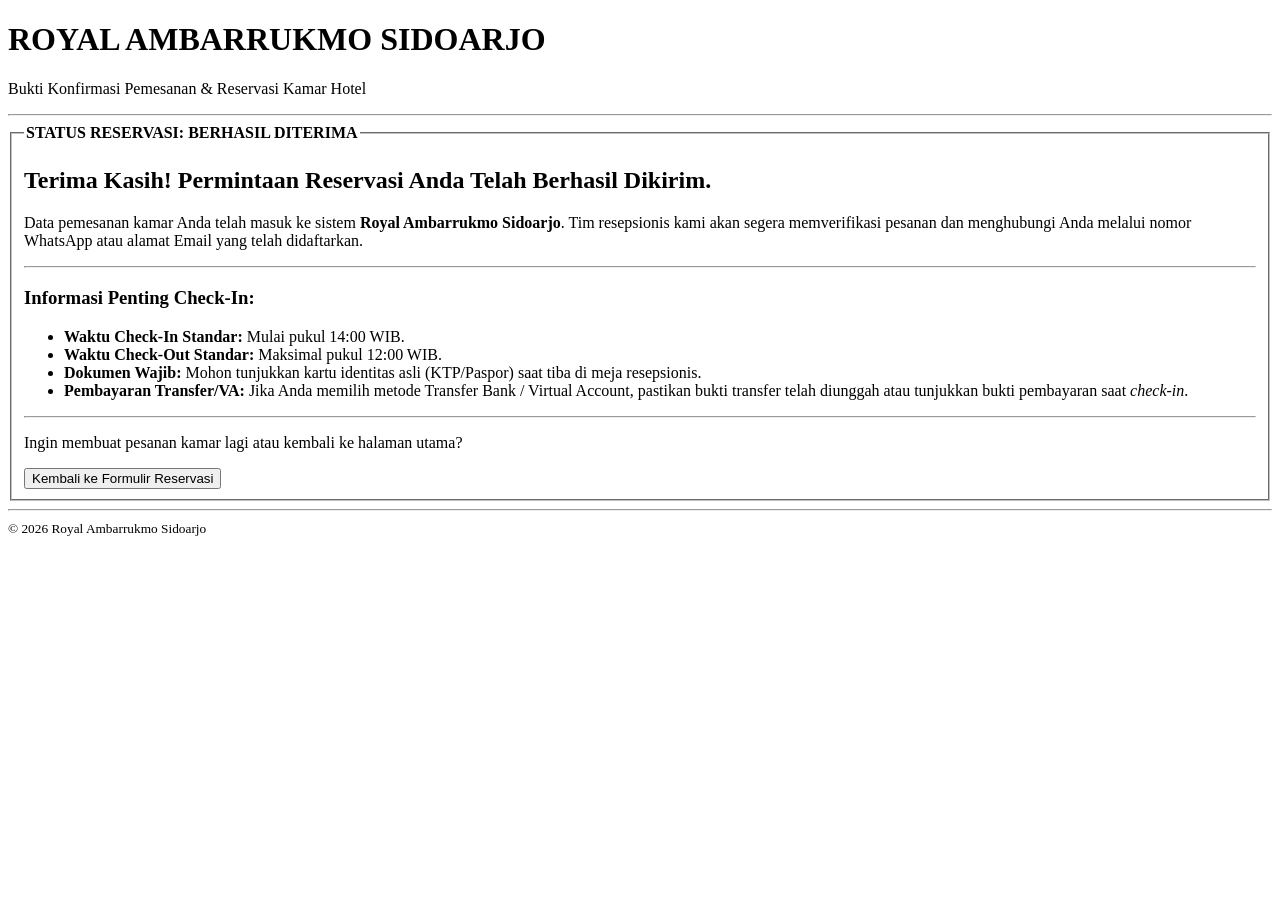
==== berhasil.html @ 4f4ce9cd "Add files via upload hai" ====
<!DOCTYPE html>
<html lang="id">

<head>
  <meta charset="UTF-8">
  <meta name="viewport" content="width=device-width, initial-scale=1.0">
  <title>Reservasi Berhasil - Royal Ambarrukmo Sidoarjo</title>
</head>

<body>

  <header>
    <h1>ROYAL AMBARRUKMO SIDOARJO</h1>
    <p>Bukti Konfirmasi Pemesanan &amp; Reservasi Kamar Hotel</p>
  </header>

  <hr>

  <main>
    <fieldset>
      <legend><strong>STATUS RESERVASI: BERHASIL DITERIMA</strong></legend>

      <h2>Terima Kasih! Permintaan Reservasi Anda Telah Berhasil Dikirim.</h2>
      <p>
        Data pemesanan kamar Anda telah masuk ke sistem <strong>Royal Ambarrukmo Sidoarjo</strong>.
        Tim resepsionis kami akan segera memverifikasi pesanan dan menghubungi Anda melalui nomor WhatsApp atau alamat Email yang telah didaftarkan.
      </p>

      <hr>

      <h3>Informasi Penting Check-In:</h3>
      <ul>
        <li><strong>Waktu Check-In Standar:</strong> Mulai pukul 14:00 WIB.</li>
        <li><strong>Waktu Check-Out Standar:</strong> Maksimal pukul 12:00 WIB.</li>
        <li><strong>Dokumen Wajib:</strong> Mohon tunjukkan kartu identitas asli (KTP/Paspor) saat tiba di meja resepsionis.</li>
        <li><strong>Pembayaran Transfer/VA:</strong> Jika Anda memilih metode Transfer Bank / Virtual Account, pastikan bukti transfer telah diunggah atau tunjukkan bukti pembayaran saat <em>check-in</em>.</li>
      </ul>

      <hr>

      <p>Ingin membuat pesanan kamar lagi atau kembali ke halaman utama?</p>

      <!-- Menggunakan form sederhana untuk tombol kembali sesuai standar HTML murni -->
      <form action="index.html" method="get">
        <input type="submit" value="Kembali ke Formulir Reservasi">
      </form>
    </fieldset>
  </main>

  <hr>

  <footer>
    <small>&copy; 2026 Royal Ambarrukmo Sidoarjo</small>
  </footer>

</body>

</html>
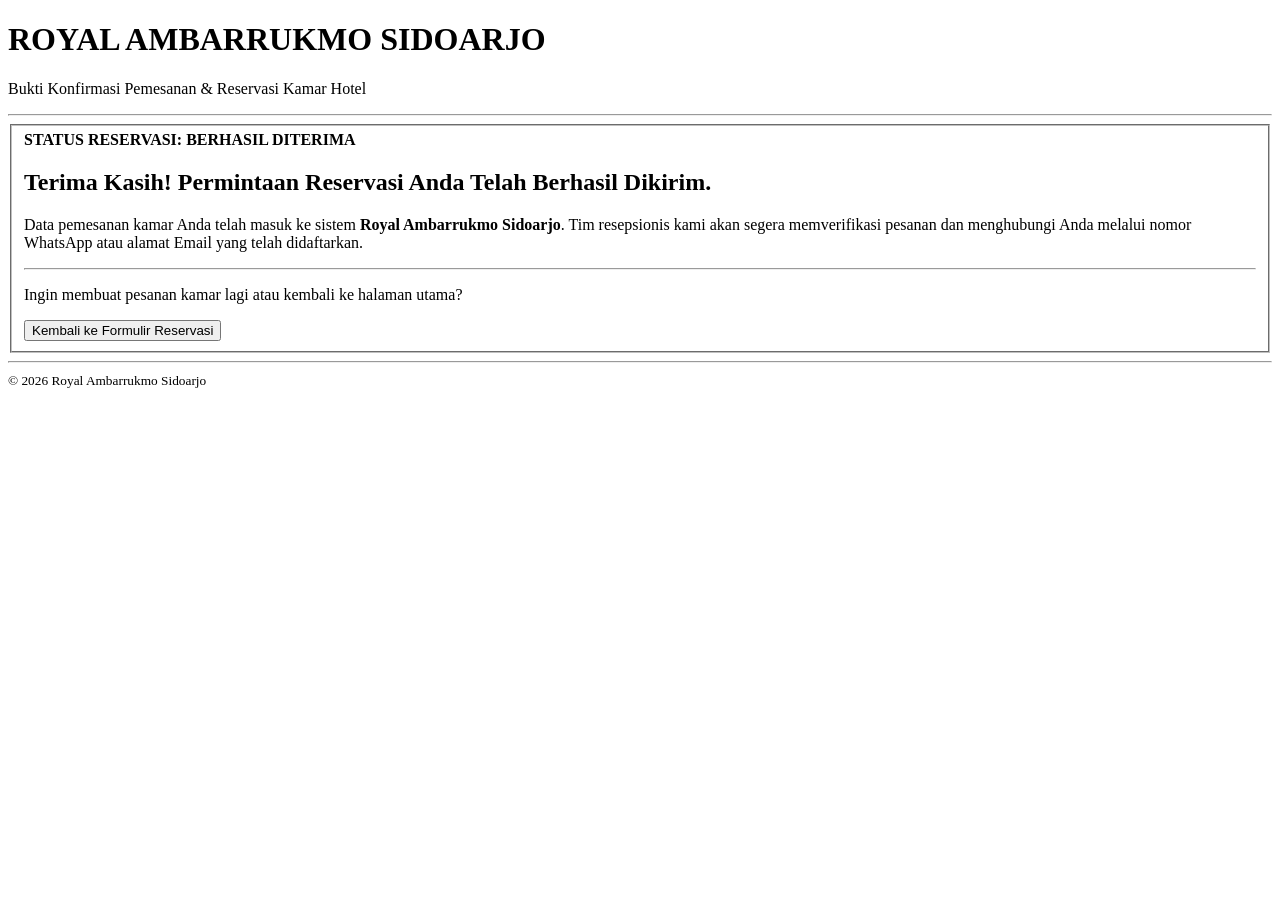
==== commit c403b394: "Add files via upload hapus detail reservasi" ====
--- a/berhasil.html
+++ b/berhasil.html
@@ -18,23 +18,13 @@
 
   <main>
     <fieldset>
-      <legend><strong>STATUS RESERVASI: BERHASIL DITERIMA</strong></legend>
+      <caption><strong>STATUS RESERVASI: BERHASIL DITERIMA</strong></caption>
 
       <h2>Terima Kasih! Permintaan Reservasi Anda Telah Berhasil Dikirim.</h2>
       <p>
         Data pemesanan kamar Anda telah masuk ke sistem <strong>Royal Ambarrukmo Sidoarjo</strong>.
         Tim resepsionis kami akan segera memverifikasi pesanan dan menghubungi Anda melalui nomor WhatsApp atau alamat Email yang telah didaftarkan.
       </p>
-
-      <hr>
-
-      <h3>Informasi Penting Check-In:</h3>
-      <ul>
-        <li><strong>Waktu Check-In Standar:</strong> Mulai pukul 14:00 WIB.</li>
-        <li><strong>Waktu Check-Out Standar:</strong> Maksimal pukul 12:00 WIB.</li>
-        <li><strong>Dokumen Wajib:</strong> Mohon tunjukkan kartu identitas asli (KTP/Paspor) saat tiba di meja resepsionis.</li>
-        <li><strong>Pembayaran Transfer/VA:</strong> Jika Anda memilih metode Transfer Bank / Virtual Account, pastikan bukti transfer telah diunggah atau tunjukkan bukti pembayaran saat <em>check-in</em>.</li>
-      </ul>
 
       <hr>
 
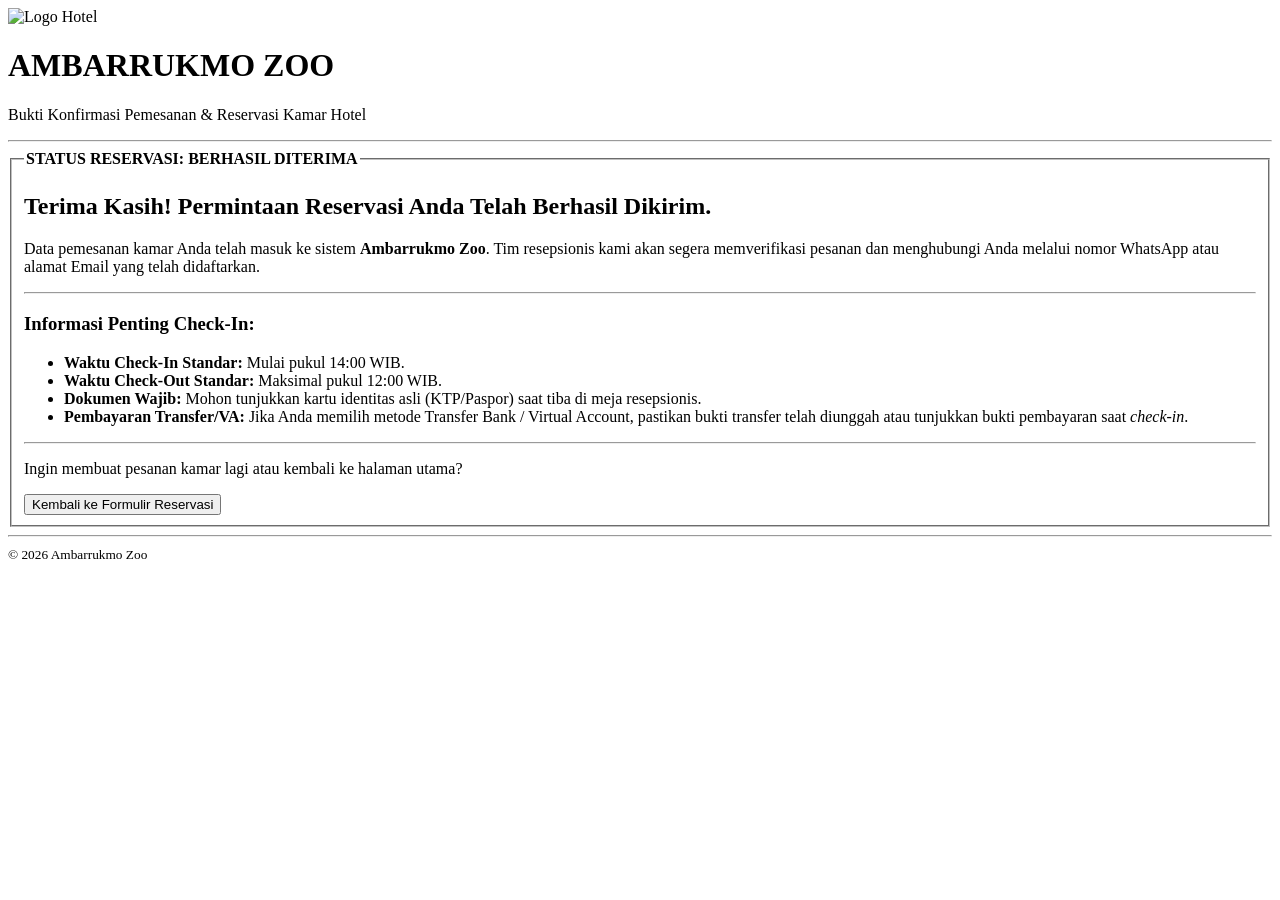
==== commit d8ea78ec: "Add files via upload" ====
--- a/berhasil.html
+++ b/berhasil.html
@@ -4,13 +4,15 @@
 <head>
   <meta charset="UTF-8">
   <meta name="viewport" content="width=device-width, initial-scale=1.0">
-  <title>Reservasi Berhasil - Royal Ambarrukmo Sidoarjo</title>
+  <title>Formulir Reservasi Kamar - Ambarrukmo Zoo</title>
+  <link rel="stylesheet" href="css/style.css">
 </head>
 
 <body>
 
   <header>
-    <h1>ROYAL AMBARRUKMO SIDOARJO</h1>
+    <img src="foto/royal.png" alt="Logo Hotel" class="logo-hotel">
+    <h1>AMBARRUKMO ZOO</h1>
     <p>Bukti Konfirmasi Pemesanan &amp; Reservasi Kamar Hotel</p>
   </header>
 
@@ -18,13 +20,26 @@
 
   <main>
     <fieldset>
-      <caption><strong>STATUS RESERVASI: BERHASIL DITERIMA</strong></caption>
+      <legend><strong>STATUS RESERVASI: BERHASIL DITERIMA</strong></legend>
 
       <h2>Terima Kasih! Permintaan Reservasi Anda Telah Berhasil Dikirim.</h2>
       <p>
-        Data pemesanan kamar Anda telah masuk ke sistem <strong>Royal Ambarrukmo Sidoarjo</strong>.
-        Tim resepsionis kami akan segera memverifikasi pesanan dan menghubungi Anda melalui nomor WhatsApp atau alamat Email yang telah didaftarkan.
+        Data pemesanan kamar Anda telah masuk ke sistem <strong>Ambarrukmo Zoo</strong>.
+        Tim resepsionis kami akan segera memverifikasi pesanan dan menghubungi Anda melalui nomor WhatsApp atau alamat
+        Email yang telah didaftarkan.
       </p>
+
+      <hr>
+
+      <h3>Informasi Penting Check-In:</h3>
+      <ul>
+        <li><strong>Waktu Check-In Standar:</strong> Mulai pukul 14:00 WIB.</li>
+        <li><strong>Waktu Check-Out Standar:</strong> Maksimal pukul 12:00 WIB.</li>
+        <li><strong>Dokumen Wajib:</strong> Mohon tunjukkan kartu identitas asli (KTP/Paspor) saat tiba di meja
+          resepsionis.</li>
+        <li><strong>Pembayaran Transfer/VA:</strong> Jika Anda memilih metode Transfer Bank / Virtual Account, pastikan
+          bukti transfer telah diunggah atau tunjukkan bukti pembayaran saat <em>check-in</em>.</li>
+      </ul>
 
       <hr>
 
@@ -40,9 +55,9 @@
   <hr>
 
   <footer>
-    <small>&copy; 2026 Royal Ambarrukmo Sidoarjo</small>
+    <small>&copy; 2026 Ambarrukmo Zoo</small>
   </footer>
 
 </body>
 
-</html>
+</html>
